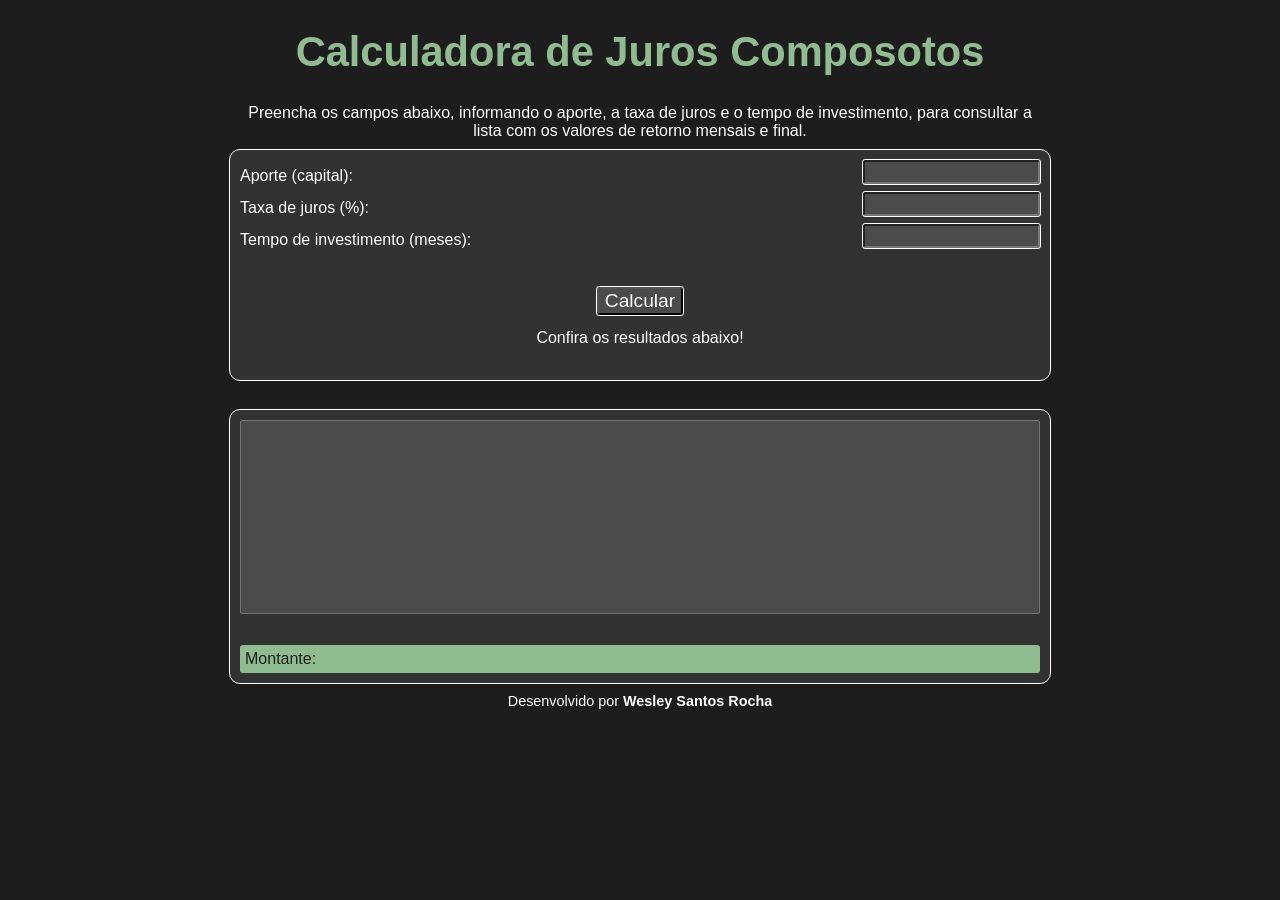
==== exercises/compound_interest/index.html @ ffbf55f9 "Launch compound interest project and rename some folders A program developed to report the final and" ====
<!DOCTYPE html>
<html lang="pt-br">
<head>
    <meta charset="UTF-8">
    <meta name="viewport" content="width=device-width, initial-scale=1.0">
    <title>Cálculo JC</title>
    <link rel="stylesheet" href="style.css">
</head>
<body> <!-- M = C * (1 + i) ** t -->
    <header>
        <h1>Calculadora de Juros Composotos</h1>
        <p>Preencha os campos abaixo, informando o aporte, a taxa de juros e o tempo de investimento, para consultar a lista com os valores de retorno mensais e final.</p>
    </header>
    <section id="dados">
        Aporte (capital): <input class="campo" type="number" name="txtaporte" id="txtaporte"><br>
        Taxa de juros (%): <input class="campo" type="number" name="txtjuros" id="txtjuros"><br>
        Tempo de investimento (meses): <input class="campo" type="number" name="txtperiodo" id="txtperiodo"><br>
        <div>
            <input type="button" value="Calcular" name="btncalcular" id="btncalcular">
            <p>Confira os resultados abaixo!</p>
        </div>
    </section>
    <section id="resultado">
        <select name="lista" id="lista" size="12"></select>
        <div id="resultado">
            Montante: <span id="retorno"></span>
        </div>
    </section>
    <footer>
        Desenvolvido por <strong>Wesley Santos Rocha</strong>
    </footer>
    <script src="script.js"></script>
</body>
</html>
---- exercises/compound_interest/style.css ----
@charset "UTF-8";

:root {
    --fundo: rgb(29, 29, 29);
    --verde: rgb(144, 189, 144);
    --caixa: rgb(50, 50, 50);
    --input: rgb(75, 75, 75);
}

body {
    font-family: Arial, Helvetica, sans-serif;
    background-color:var(--fundo);
    color: white;
}

h1 {
    color: var(--verde);
    text-align: center;
    font-size: 2.6em;
}

header > p {
    text-align: center;
    max-width: 800px;
    min-width: 320px;
    margin: auto;
    margin-bottom: 10px;
}

section#dados {
    margin: auto;
    background-color: var(--caixa);
    outline: 1px solid white;
    border-radius: 10px;
    padding: 10px;
    margin-bottom: 30px;
    max-width: 800px;
    min-width: 320px;
    text-align: justify;
    line-height: 2em;
    position: relative;
}

input.campo {
    position: absolute;
    right: 10px;
    line-height: 1.4em;
    background-color: var(--input);
    color: white;
    outline: 1px solid white;
    border-radius: 2px;
    box-shadow: none;
}

div {
    margin-top: 30px;
    text-align: center;
}

div > p {
    margin-top: 4px;
}

input#btncalcular {
    font-size: 1.2em;
    background-color: var(--input);
    color: white;
    box-shadow: none;
    border-radius: 2px;
    outline: 1px solid white;
    
    transition-duration: .5s;
}

input#btncalcular:hover {
    color: rgb(177, 197, 177);
    background-color: rgb(0, 55, 0);
    box-shadow: none;
}

section#resultado {
    margin: auto;
    background-color:rgb(50, 50, 50);
    outline: 1px solid white;
    border-radius: 10px;
    padding: 10px;
    max-width: 800px;
    min-width: 320px;
    text-align: center;
}

select {
    width: 100%;
    background-color: var(--input);
    color: white;
}

div#resultado {
    text-align: left;
    background-color: var(--verde);
    color: var(--fundo);
    padding: 5px;
    border-radius: 3px;   
    display: flex; 
}

span#retorno {
    margin-left: auto;
}

footer {
    text-align: center;
    margin-top: 10px;
    font-size: 0.9em;
}
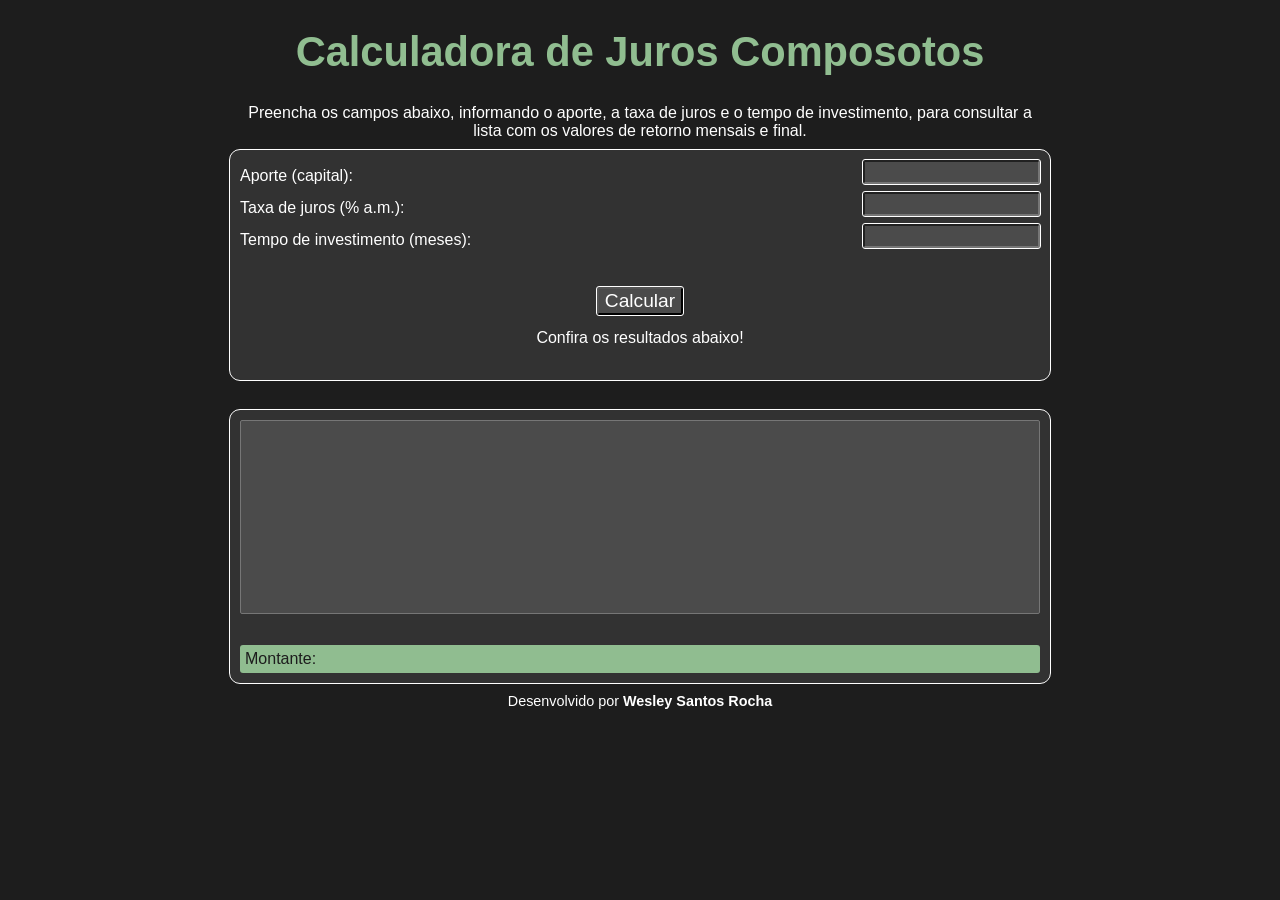
==== commit 1131ec74: "Make the program more comprehensible Inform that the interest rate is monthly." ====
--- a/exercises/compound_interest/index.html
+++ b/exercises/compound_interest/index.html
@@ -13,7 +13,7 @@
     </header>
     <section id="dados">
         Aporte (capital): <input class="campo" type="number" name="txtaporte" id="txtaporte"><br>
-        Taxa de juros (%): <input class="campo" type="number" name="txtjuros" id="txtjuros"><br>
+        Taxa de juros (% a.m.): <input class="campo" type="number" name="txtjuros" id="txtjuros"><br>
         Tempo de investimento (meses): <input class="campo" type="number" name="txtperiodo" id="txtperiodo"><br>
         <div>
             <input type="button" value="Calcular" name="btncalcular" id="btncalcular">
